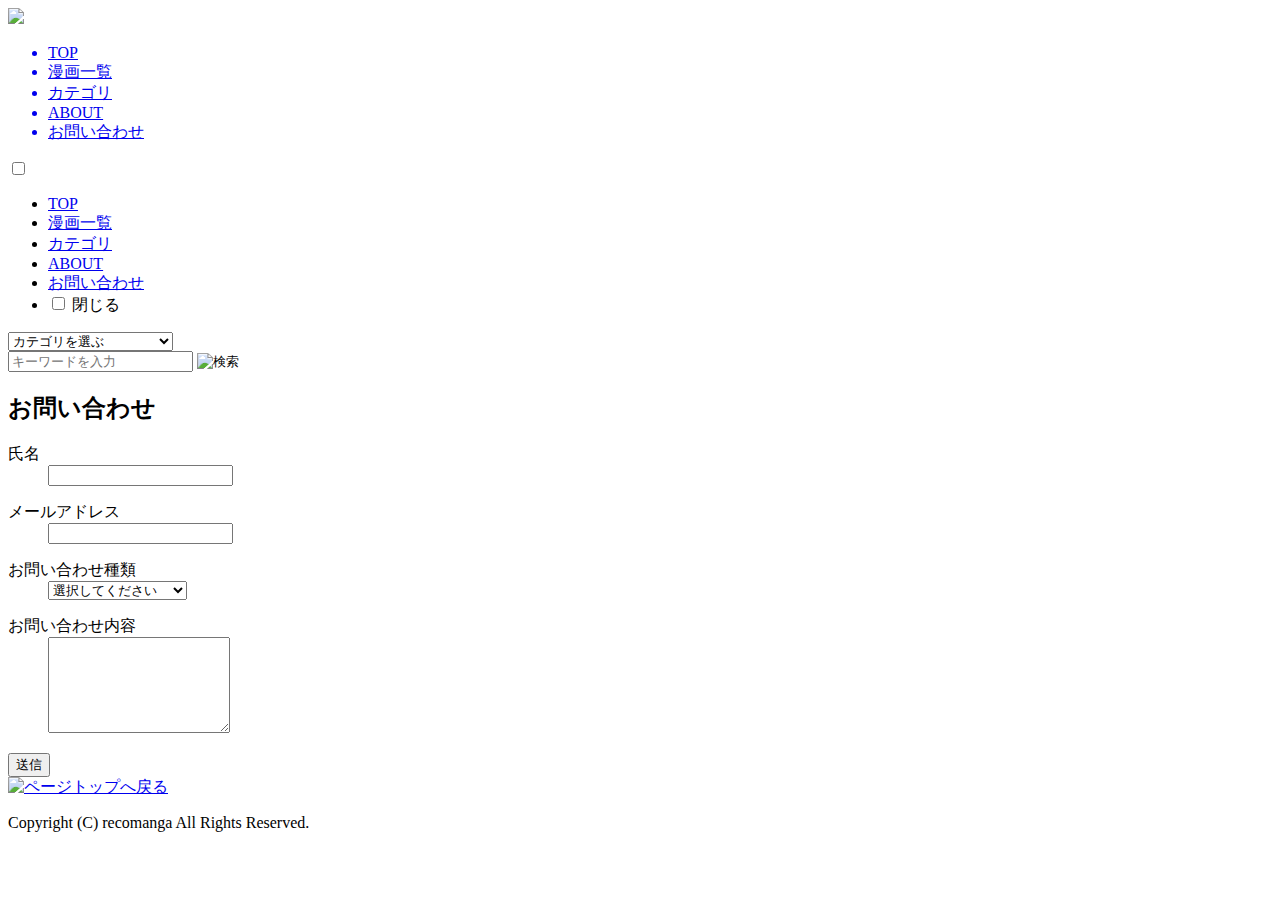
==== contact.html @ 61f7b084 "Add files via upload" ====
<!DOCTYPE html>
<html lang="ja">

<head>
    <meta charset="utf-8">
    <meta name="viewport" content="width=device-width, initial-scale=1">
    <meta name="keywords" content="">
    <meta name="description" content="">
    <title>レコマンガ｜お問い合わせ</title>
    <link rel="stylesheet" href="css/sanitize.css">
    <link rel="stylesheet" href="css/style-m.css">
    <link rel="stylesheet" href="css/style-m_page.css">
    <link rel="stylesheet" href="css/style-m_sp.css">
    <script src="https://code.jquery.com/jquery-3.6.0.min.js"></script>
</head>
 
<body>

    <!--　ヘッダー　-->
    <header>
        <div id="logo">
            <a href="index.html"><img src="image/logo_recomanga.png"></a>
        </div>
        <div id="navi">
            <div id="navi_pc">
                <ul id="global-navi">
                    <a href="index.html" class="navi-border_btm"><li class="navi-menu">TOP</li></a>
                    <a href="manga_list.html" class="navi-border_btm"><li class="navi-menu">漫画一覧</li></a>
                    <a href="category_list.html" class="navi-border_btm"><li class="navi-menu">カテゴリ</li></a>
                    <a href="about.html" class="navi-border_btm"><li class="navi-menu">ABOUT</li></a>
                    <a href="contact.html" class="navi-border_btm"><li class="navi-menu">お問い合わせ</li></a>
                </ul>
            </div>
            <div id="navi_drower">
                <input type="checkbox" id="menu-btn-check">
                <label for="menu-btn-check" class="menu-btn"><span></span></label>
                <ul id="global-navi_sp">
                    <li class="navi-menu_sp"><a href="index.html">TOP</a></li>
                    <li class="navi-menu_sp"><a href="manga_list.html">漫画一覧</a></li>
                    <li class="navi-menu_sp"><a href="category_list.html">カテゴリ</a></li>
                    <li class="navi-menu_sp"><a href="about.html">ABOUT</a></li>
                    <li class="navi-menu_sp"><a href="contact.html">お問い合わせ</a></li>
                    <li class="navi_close">
                        <input type="checkbox" id="menu-btn-check">
                        <label for="menu-btn-check" class="navi_close-btn">閉じる</label>
                    </li>
                </ul>
            </div>
        </div>
    </header>

    <div id="seach-window">
        <div id="seach_category">
            <select name="select_cate" onChange="location.href=value;">
                <option value="#">カテゴリを選ぶ</option>
                <option value="category_hmn-drama.html">アンダーグラウンド</a></option>
                <option value="category_hmn-drama.html">異世界</a></option>
                <option value="category_hmn-drama.html">医療</a></option>
                <option value="category_hmn-drama.html">学生</a></option>
                <option value="category_hmn-drama.html">家族</a></option>
                <option value="category_hmn-drama.html">学校</a></option>
                <option value="category_hmn-drama.html">近未来・SF</a></option>
                <option value="category_hmn-drama.html">グルメ</a></option>
                <option value="category_hmn-drama.html">コメディ</a></option>
                <option value="category_hmn-drama.html">仕事</a></option>
                <option value="category_hmn-drama.html">趣味</a></option>
                <option value="category_hmn-drama.html">セクシャルマイノリティ</a></option>
                <option value="category_hmn-drama.html">特殊テーマ</a></option>
                <option value="category_hmn-drama.html">特殊能力</a></option>
                <option value="category_hmn-drama.html">バトル</a></option>
                <option value="category_hmn-drama.html">ヒューマンドラマ</a></option>
                <option value="category_hmn-drama.html">ファンタジー</a></option>
                <option value="category_hmn-drama.html">ほのぼの</a></option>
                <option value="category_hmn-drama.html">ミステリー</a></option>
                <option value="category_hmn-drama.html">歴史</a></option>
                <option value="category_hmn-drama.html">恋愛</a></option>
            </select>
        </div>
        <form action="#" method="post">
            <div id="seach_word">
                <input type="text" name="" placeholder="キーワードを入力" id="seach_keyword">
                <input type="image" name="" src="image/seach_btn.svg" alt="検索" id="seach_img">
            </div>
        </form>
    </div>

    <!--　メインコンテンツ　-->
    <main>

        <section id="page_content">
            <h2 class="title_top title_top_line">お問い合わせ</h2>

            <form action="" method="post" id="page_contact">
                <dl>
                    <dt><label for="name">氏名</label></dt>
                    <dd><input type="text" name="yourname" class="input_area"></dd>
                </dl>
                <dl>
                    <dt>メールアドレス</dt>
                    <dd><input type="email" name="mail" class="input_area"></dd>
                </dl>
                <dl>
                    <dt>お問い合わせ種類</dt>
                    <dd><select name="kinds" class="input_area">
                        <option value="select_kinds">選択してください</option>
                        <option value="about_site">このサイトについて</option>
                        <option value="about_manga">掲載漫画について</option>
                        <option value="other">その他</option>
                        </select>
                    </dd>
                </dl>
                <dl>
                    <dt>お問い合わせ内容</dt>
                    <dd><textarea name="inquiry" class="input_area" rows="6"></textarea></dd>
                </dl>
                <input type="submit" id="contact_submit" value="送信">
            </form>
        </section>

    </main>

    <!--　フッター　-->
    <footer>
        <div id="topBtn"><a href="#page_content"><img src="image/btn_top.svg" alt="ページトップへ戻る"></a></div>
        <p id="copyright">Copyright (C) recomanga All Rights Reserved.</p>
    </footer>

    <script src="js/effect.js"></script>

</body>

</html>
---- css/style-m.css ----

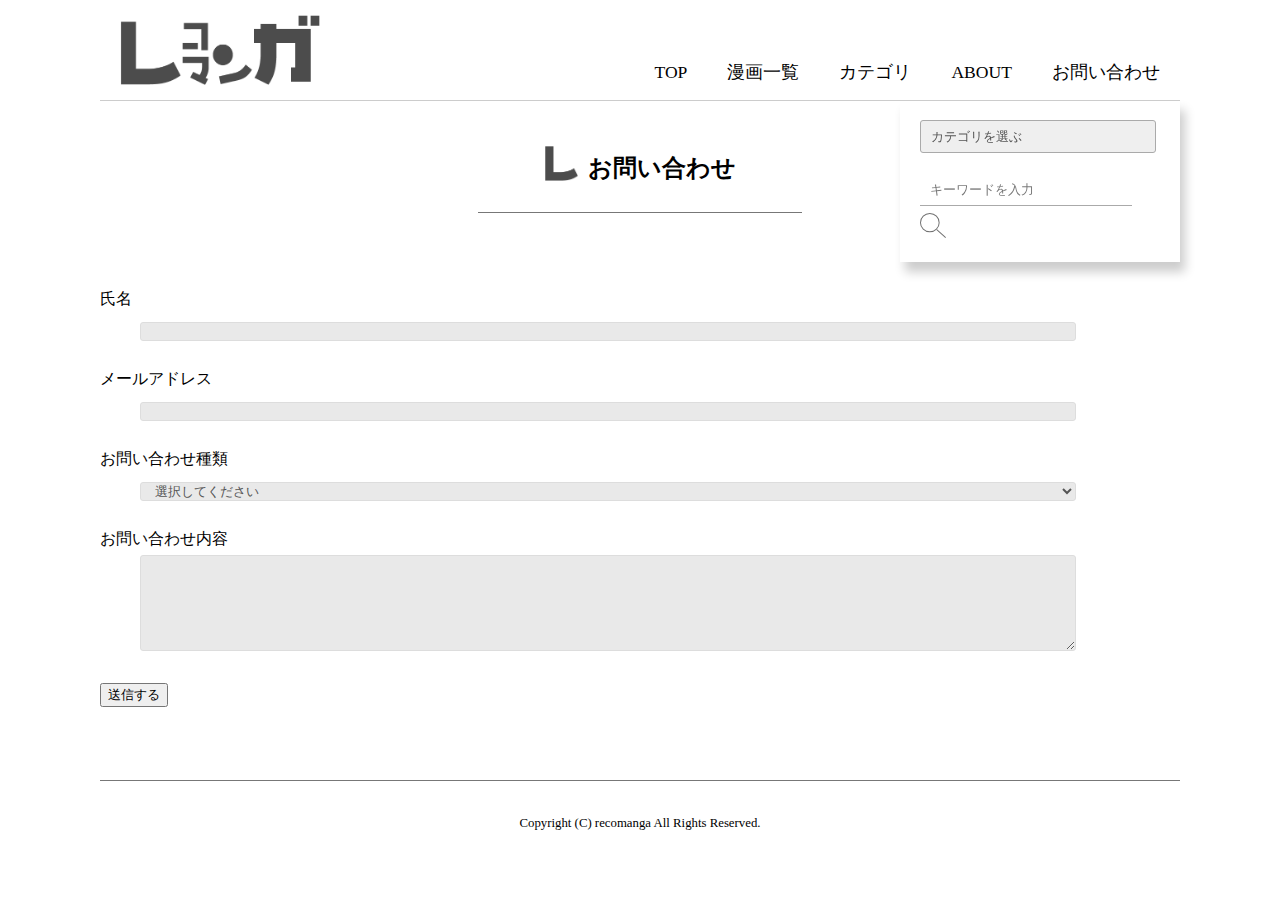
==== commit 62b20327: "Add files via upload" ====
--- a/contact.html
+++ b/contact.html
@@ -11,6 +11,7 @@
     <link rel="stylesheet" href="css/style-m.css">
     <link rel="stylesheet" href="css/style-m_page.css">
     <link rel="stylesheet" href="css/style-m_sp.css">
+    <link rel="stylesheet" href="css/mailform.css">
     <script src="https://code.jquery.com/jquery-3.6.0.min.js"></script>
 </head>
  
@@ -90,14 +91,14 @@
         <section id="page_content">
             <h2 class="title_top title_top_line">お問い合わせ</h2>
 
-            <form action="" method="post" id="page_contact">
+            <form action="php/mailform.php" method="post" id="mail_form">
                 <dl>
-                    <dt><label for="name">氏名</label></dt>
-                    <dd><input type="text" name="yourname" class="input_area"></dd>
+                    <dt><span class="repuire"></span>氏名</span></dt>
+                    <dd class="required"><input type="text" name="yourname" class="input_area" value=""></dd>
                 </dl>
                 <dl>
-                    <dt>メールアドレス</dt>
-                    <dd><input type="email" name="mail" class="input_area"></dd>
+                    <dt><span class="repuire"></span>メールアドレス</dt>
+                    <dd class="required"><input type="email" name="mail" class="input_area" value=""></dd>
                 </dl>
                 <dl>
                     <dt>お問い合わせ種類</dt>
@@ -110,11 +111,14 @@
                     </dd>
                 </dl>
                 <dl>
-                    <dt>お問い合わせ内容</dt>
-                    <dd><textarea name="inquiry" class="input_area" rows="6"></textarea></dd>
+                    <dt><span class="repuire"></span>お問い合わせ内容</dt>
+                    <dd class="required"><textarea name="inquiry" class="input_area" rows="6"></textarea></dd>
                 </dl>
-                <input type="submit" id="contact_submit" value="送信">
+                <p id="form_submit"><input type="button" id="form_submit_button" value="送信する"></p>
             </form>
+
+            <script src="js/mailform-js.php"></script>
+            
         </section>
 
     </main>
--- a/css/sanitize.css
+++ b/css/sanitize.css
@@ -0,0 +1,580 @@
+/* Document
+ * ========================================================================== */
+
+/**
+ * Add border box sizing in all browsers (opinionated).
+ */
+
+*,
+::before,
+::after {
+  box-sizing: border-box;
+}
+
+/**
+ * 1. Add text decoration inheritance in all browsers (opinionated).
+ * 2. Add vertical alignment inheritance in all browsers (opinionated).
+ */
+
+::before,
+::after {
+  text-decoration: inherit; /* 1 */
+  vertical-align: inherit; /* 2 */
+}
+
+/**
+ * 1. Use the default cursor in all browsers (opinionated).
+ * 2. Change the line height in all browsers (opinionated).
+ * 3. Use a 4-space tab width in all browsers (opinionated).
+ * 4. Remove the grey highlight on links in iOS (opinionated).
+ * 5. Prevent adjustments of font size after orientation changes in
+ *    IE on Windows Phone and in iOS.
+ * 6. Breaks words to prevent overflow in all browsers (opinionated).
+ */
+
+html {
+  cursor: default; /* 1 */
+  line-height: 2; /* 2 */
+  -moz-tab-size: 4; /* 3 */
+  tab-size: 4; /* 3 */
+  -webkit-tap-highlight-color: transparent /* 4 */;
+  -ms-text-size-adjust: 100%; /* 5 */
+  -webkit-text-size-adjust: 100%; /* 5 */
+  word-break: break-word; /* 6 */
+}
+
+/* Sections
+ * ========================================================================== */
+
+/**
+ * Remove the margin in all browsers (opinionated).
+ */
+
+body {
+  margin: 0;
+}
+
+/**
+ * Correct the font size and margin on `h1` elements within `section` and
+ * `article` contexts in Chrome, Edge, Firefox, and Safari.
+ */
+
+h1 {
+  font-size: 2em;
+  margin: 0.67em 0;
+}
+
+/* Grouping content
+ * ========================================================================== */
+
+/**
+ * Remove the margin on nested lists in Chrome, Edge, IE, and Safari.
+ */
+
+dl dl,
+dl ol,
+dl ul,
+ol dl,
+ul dl {
+  margin: 0;
+  padding: 0;
+}
+
+/**
+ * Remove the margin on nested lists in Edge 18- and IE.
+ */
+
+ol ol,
+ol ul,
+ul ol,
+ul ul {
+  margin: 0;
+  padding: 0;
+}
+
+/**
+ * 1. Add the correct sizing in Firefox.
+ * 2. Show the overflow in Edge 18- and IE.
+ */
+
+hr {
+  height: 0; /* 1 */
+  overflow: visible; /* 2 */
+}
+
+/**
+ * Add the correct display in IE.
+ */
+
+main {
+  display: block;
+}
+
+/**
+ * Remove the list style on navigation lists in all browsers (opinionated).
+ */
+
+nav ol,
+nav ul {
+  list-style: none;
+  padding: 0;
+}
+
+ul{
+  padding: 0;
+}
+li{
+  list-style: none;
+}
+
+/**
+ * 1. Correct the inheritance and scaling of font size in all browsers.
+ * 2. Correct the odd `em` font sizing in all browsers.
+ */
+
+pre {
+  font-family: monospace, monospace; /* 1 */
+  font-size: 1em; /* 2 */
+}
+
+/* Text-level semantics
+ * ========================================================================== */
+
+/**
+ * Remove the gray background on active links in IE 10.
+ */
+
+a {
+  background-color: transparent;
+  color: #000;
+  text-decoration: none;
+}
+a:hover{
+  opacity: 0.7;
+}
+
+/**
+ * Add the correct text decoration in Edge 18-, IE, and Safari.
+ */
+
+abbr[title] {
+  text-decoration: underline;
+  text-decoration: underline dotted;
+}
+
+/**
+ * Add the correct font weight in Chrome, Edge, and Safari.
+ */
+
+b,
+strong {
+  font-weight: bolder;
+}
+
+/**
+ * 1. Correct the inheritance and scaling of font size in all browsers.
+ * 2. Correct the odd `em` font sizing in all browsers.
+ */
+
+code,
+kbd,
+samp {
+  font-family: monospace, monospace; /* 1 */
+  font-size: 15px; /* 2 */
+}
+
+/**
+ * Add the correct font size in all browsers.
+ */
+
+small {
+  font-size: 80%;
+}
+
+/* Embedded content
+ * ========================================================================== */
+
+/*
+ * Change the alignment on media elements in all browsers (opinionated).
+ */
+
+audio,
+canvas,
+iframe,
+img,
+svg,
+video {
+  vertical-align: middle;
+}
+
+/**
+ * Add the correct display in IE 9-.
+ */
+
+audio,
+video {
+  display: inline-block;
+}
+
+/**
+ * Add the correct display in iOS 4-7.
+ */
+
+audio:not([controls]) {
+  display: none;
+  height: 0;
+}
+
+/**
+ * Remove the border on iframes in all browsers (opinionated).
+ */
+
+iframe {
+  border-style: none;
+}
+
+/**
+ * Remove the border on images within links in IE 10-.
+ */
+
+img {
+  border-style: none;
+}
+
+/**
+ * Change the fill color to match the text color in all browsers (opinionated).
+ */
+
+svg:not([fill]) {
+  fill: currentColor;
+}
+
+/**
+ * Hide the overflow in IE.
+ */
+
+svg:not(:root) {
+  overflow: hidden;
+}
+
+/* Tabular data
+ * ========================================================================== */
+
+/**
+ * Collapse border spacing in all browsers (opinionated).
+ */
+
+table {
+  border-collapse: collapse;
+}
+
+/* Forms
+ * ========================================================================== */
+
+/**
+ * Remove the margin on controls in Safari.
+ */
+
+button,
+input,
+select {
+  margin: 0;
+}
+
+/**
+ * 1. Show the overflow in IE.
+ * 2. Remove the inheritance of text transform in Edge 18-, Firefox, and IE.
+ */
+
+button {
+  overflow: visible; /* 1 */
+  text-transform: none; /* 2 */
+}
+
+/**
+ * Correct the inability to style buttons in iOS and Safari.
+ */
+
+button,
+[type="button"],
+[type="reset"],
+[type="submit"] {
+  -webkit-appearance: button;
+}
+
+/**
+ * 1. Change the inconsistent appearance in all browsers (opinionated).
+ * 2. Correct the padding in Firefox.
+ */
+
+fieldset {
+  border: 1px solid #a0a0a0; /* 1 */
+  padding: 0.35em 0.75em 0.625em; /* 2 */
+}
+
+/**
+ * Show the overflow in Edge 18- and IE.
+ */
+
+input {
+  overflow: visible;
+}
+
+/**
+ * 1. Correct the text wrapping in Edge 18- and IE.
+ * 2. Correct the color inheritance from `fieldset` elements in IE.
+ */
+
+legend {
+  color: inherit; /* 2 */
+  display: table; /* 1 */
+  max-width: 100%; /* 1 */
+  white-space: normal; /* 1 */
+}
+
+/**
+ * 1. Add the correct display in Edge 18- and IE.
+ * 2. Add the correct vertical alignment in Chrome, Edge, and Firefox.
+ */
+
+progress {
+  display: inline-block; /* 1 */
+  vertical-align: baseline; /* 2 */
+}
+
+/**
+ * Remove the inheritance of text transform in Firefox.
+ */
+
+select {
+  text-transform: none;
+}
+
+/**
+ * 1. Remove the margin in Firefox and Safari.
+ * 2. Remove the default vertical scrollbar in IE.
+ * 3. Change the resize direction in all browsers (opinionated).
+ */
+
+textarea {
+  margin: 0; /* 1 */
+  overflow: auto; /* 2 */
+  resize: vertical; /* 3 */
+}
+
+/**
+ * Remove the padding in IE 10-.
+ */
+
+[type="checkbox"],
+[type="radio"] {
+  padding: 0;
+}
+
+/**
+ * 1. Correct the odd appearance in Chrome, Edge, and Safari.
+ * 2. Correct the outline style in Safari.
+ */
+
+[type="search"] {
+  -webkit-appearance: textfield; /* 1 */
+  outline-offset: -2px; /* 2 */
+}
+
+/**
+ * Correct the cursor style of increment and decrement buttons in Safari.
+ */
+
+::-webkit-inner-spin-button,
+::-webkit-outer-spin-button {
+  height: auto;
+}
+
+/**
+ * Correct the text style of placeholders in Chrome, Edge, and Safari.
+ */
+
+::-webkit-input-placeholder {
+  color: inherit;
+  opacity: 0.54;
+}
+
+/**
+ * Remove the inner padding in Chrome, Edge, and Safari on macOS.
+ */
+
+::-webkit-search-decoration {
+  -webkit-appearance: none;
+}
+
+/**
+ * 1. Correct the inability to style upload buttons in iOS and Safari.
+ * 2. Change font properties to `inherit` in Safari.
+ */
+
+::-webkit-file-upload-button {
+  -webkit-appearance: button; /* 1 */
+  font: inherit; /* 2 */
+}
+
+/**
+ * Remove the inner border and padding of focus outlines in Firefox.
+ */
+
+::-moz-focus-inner {
+  border-style: none;
+  padding: 0;
+}
+
+/**
+ * Restore the focus outline styles unset by the previous rule in Firefox.
+ */
+
+:-moz-focusring {
+  outline: 1px dotted ButtonText;
+}
+
+/**
+ * Remove the additional :invalid styles in Firefox.
+ */
+
+:-moz-ui-invalid {
+  box-shadow: none;
+}
+
+/* Interactive
+ * ========================================================================== */
+
+/*
+ * Add the correct display in Edge 18- and IE.
+ */
+
+details {
+  display: block;
+}
+
+/*
+ * Add the correct styles in Edge 18-, IE, and Safari.
+ */
+
+dialog {
+  background-color: white;
+  border: solid;
+  color: black;
+  display: block;
+  height: -moz-fit-content;
+  height: -webkit-fit-content;
+  height: fit-content;
+  left: 0;
+  margin: auto;
+  padding: 1em;
+  position: absolute;
+  right: 0;
+  width: -moz-fit-content;
+  width: -webkit-fit-content;
+  width: fit-content;
+}
+
+dialog:not([open]) {
+  display: none;
+}
+
+/*
+ * Add the correct display in all browsers.
+ */
+
+summary {
+  display: list-item;
+}
+
+/* Scripting
+ * ========================================================================== */
+
+/**
+ * Add the correct display in IE 9-.
+ */
+
+canvas {
+  display: inline-block;
+}
+
+/**
+ * Add the correct display in IE.
+ */
+
+template {
+  display: none;
+}
+
+/* User interaction
+ * ========================================================================== */
+
+/*
+ * 1. Remove the tapping delay in IE 10.
+ * 2. Remove the tapping delay on clickable elements
+      in all browsers (opinionated).
+ */
+
+a,
+area,
+button,
+input,
+label,
+select,
+summary,
+textarea,
+[tabindex] {
+  -ms-touch-action: manipulation; /* 1 */
+  touch-action: manipulation; /* 2 */
+}
+
+/**
+ * Add the correct display in IE 10-.
+ */
+
+[hidden] {
+  display: none;
+}
+
+/* Accessibility
+ * ========================================================================== */
+
+/**
+ * Change the cursor on busy elements in all browsers (opinionated).
+ */
+
+[aria-busy="true"] {
+  cursor: progress;
+}
+
+/*
+ * Change the cursor on control elements in all browsers (opinionated).
+ */
+
+[aria-controls] {
+  cursor: pointer;
+}
+
+/*
+ * Change the cursor on disabled, not-editable, or otherwise
+ * inoperable elements in all browsers (opinionated).
+ */
+
+[aria-disabled="true"],
+[disabled] {
+  cursor: not-allowed;
+}
+
+/*
+ * Change the display on visually hidden accessible elements
+ * in all browsers (opinionated).
+ */
+
+[aria-hidden="false"][hidden] {
+  display: initial;
+}
+
+[aria-hidden="false"][hidden]:not(:focus) {
+  clip: rect(0, 0, 0, 0);
+  position: absolute;
+}
--- a/css/style-m.css
+++ b/css/style-m.css
@@ -1 +1,372 @@
-
+html{
+    scroll-behavior: smooth;
+}
+body{
+    width: 1080px;
+    margin: 0 auto;
+    animation-name: fade;
+    animation-duration: 2s;
+}
+@keyframes fade{
+    0%{
+      opacity: 0;
+    }
+    100%{
+      opacity: 1;
+    }
+}
+a:hover{
+    transition: all 0.4s;
+}
+
+/* ヘッダー */
+header{
+    width: 1080px;
+    display: flex;
+    justify-content: space-between;
+    align-items: flex-end;
+    border-bottom: 1px solid #ccc;
+    position: fixed;
+    z-index: 999;
+    background-color: #fff;
+}
+#logo{
+    padding: 15px 20px;
+}
+#logo img{
+    width: 200px;
+    height: 70px;
+}
+#navi{
+    margin-right: 20px;
+    font-size: 1.1rem;
+}
+#global-navi{
+    display: flex;
+    margin-bottom: 10px;
+}
+.navi-border_btm{
+    margin-left: 40px;
+}
+.navi-menu{
+    position: relative;
+    z-index: 1;
+}
+.navi-menu::after{
+    content: '';
+    position: absolute;
+    left: 0;
+    bottom: 0;
+    width: 0%;
+    height: 1px;
+    background: #777;
+    z-index: -1;
+    transition: all 0.4s;
+}
+.navi-border_btm:hover .navi-menu:after{
+    width: 100%;
+}
+#navi_drower{
+    display: none;
+}
+#seach-window{
+    position: fixed;
+    width: 280px;
+    margin: 100px 0 0 800px;
+    background-color: #fff;
+    box-shadow: 5px 10px 10px 0 rgba(0, 0, 0, .2);
+    z-index: 990;
+}
+#seach_category, #seach_word{
+    margin: 20px;
+}
+#seach_category select{
+    cursor: pointer;
+    text-overflow: ellipsis;
+    outline: none;
+    -webkit-appearance: none;
+    appearance: none;
+    padding: 8px 81px 8px 10px;
+    position: relative;
+    border: 1px solid #aaa;
+    border-radius: 3px;
+    color: #555;
+}
+#seach_keyword{
+    border: none;
+    border-bottom: 1px solid #aaa;
+    outline: none;
+    padding: 8px 25px 8px 10px;
+}
+#seach_img{
+    position: relative;
+    top: 7px;
+}
+
+/* TOPイメージ */
+#topImage{
+    position: relative;
+    padding-top: 101px;
+    top: 0;
+    left: 0;
+    overflow: hidden;
+    width: 100%;
+    height: 100vh;
+}
+.topImage_slide_pc{
+    position: absolute;
+    z-index: 1;
+    width: 100%;
+    height: 100%;
+    opacity: 0;
+    background-repeat: no-repeat;
+/* スライドアニメ */
+    animation-name: slide-anime;
+    animation-delay: 0;
+    animation-iteration-count: infinite;
+    animation-duration: 50s;
+}
+.topImage_slide_pc:nth-of-type(1){
+    background-image: url(../image/top_frame01.jpg);
+}
+.topImage_slide_pc:nth-of-type(2){
+    animation-delay: 10s;
+    background-image: url(../image/top_frame02.jpg);
+}
+.topImage_slide_pc:nth-of-type(3){
+    animation-delay: 20s;
+    background-image: url(../image/top_frame03.jpg);
+}
+.topImage_slide_pc:nth-of-type(4){
+    animation-delay: 30s;
+    background-image: url(../image/top_frame04.jpg);
+}
+.topImage_slide_pc:nth-of-type(5){
+    animation-delay: 40s;
+    background-image: url(../image/top_frame05.jpg);
+}
+@keyframes slide-anime {
+    0% {
+        opacity: 0;
+    }
+    10%{
+        opacity: 0.4;  
+    }
+    15% {
+        opacity: 0.4;
+    }
+    25%{
+        opacity: 0;
+    }
+    100% {
+        opacity: 0;
+    }
+}
+#topImage_sp{
+    display: none;
+}
+#top_copy{
+    position: absolute;
+    top: 50%;
+    left: 50%;
+    transform: translate(-50%, -50%);
+    width: 100%;
+    margin: 0;
+    text-align: center;
+    text-shadow: 0 2px 10px #fff;
+    z-index: 5;
+}
+/* スクロールアニメ */
+#scroll{
+	position: absolute;
+	left: 50%;
+	bottom: 100px;
+	height: 70px;
+	letter-spacing: 0.1rem;
+    z-index: 5;
+}
+#scroll::after{
+	content: "";
+	position: absolute;
+	bottom: 0;
+    left: 50%;
+    margin-top: 20px;
+	width: 1px;
+	height: 30px;
+	background: #777;
+	animation: pathmove 1.4s ease-in-out infinite;
+}
+@keyframes pathmove{
+	0%{
+		height: 0;
+		top: 0;
+		opacity: 0;
+	}
+	30%{
+		height: 30px;
+		opacity: 1;
+	}
+	100%{
+		height: 0;
+		top: 50px;
+		opacity: 0;
+	}
+}
+
+/* 共通 */
+#about, #manga_list, #category_list, #contact{
+    margin-bottom: 60px;
+}
+.title_top::before{
+    content: "";
+    display: inline-block;
+    width: 33px;
+    height: 35px;
+    background-image: url(../image/re.png);
+    background-size: contain;
+    position: relative;
+    top: 5px;
+    margin-right: 10px;
+}
+.summary{
+    padding: 10px 0;
+}
+.button_more::after{
+    content: "";
+    display: inline-block;
+    width: 74px;
+    height: 76px;
+    background-image: url(../image/btn_more.svg);
+    background-size: contain;
+    background-repeat: no-repeat;
+    opacity: .5;
+}
+.btn_about{
+    float: right;
+    position: relative;
+    top: -120px;
+    background-color: #fff;
+    opacity: .8;
+    box-shadow: 0 2px 20px #fff;
+}
+.btn_mangalist, .btn_catelist{
+    margin-left: 20px;
+    width: 74px;
+    height: 76px;
+}
+.btn_mangalist{
+    margin-top: 90px;
+}
+.btn_catelist{
+    margin-top: 15px;
+}
+
+/* 漫画一覧, カテゴリ一覧 の横ドラッグスクロール */
+#sum_manga_list, #sum_category_list{
+    display: flex;
+    overflow: scroll;
+    -ms-overflow-style: none;    /* IE, Edge 対応 */
+    scrollbar-width: none;
+}
+#sum_manga_list::-webkit-scrollbar, #sum_category_list::-webkit-scrollbar{  /* Chrome, Safari 対応 */
+    display:none;
+}
+.link_manga_list, .link_category_list{
+    width: 25%;
+    margin: 0 20px;
+    text-align: center;
+}
+/* 漫画一覧 */
+.link_manga_list img{
+    width: 270px;
+    height: 170px;
+    object-fit: contain;
+}
+.manga_description_title{
+    text-align: center;
+    display: inline-block;
+    background: linear-gradient(to bottom, #fff, #fff 40%, #ddd 70%, #ddd 80%, #fff);
+    margin-bottom: 0;
+}
+.manga_description_title::before{
+    content: "＜ ";
+}
+.manga_description_title::after{
+    content: " ＞";
+}
+.manga_description{
+    font-size: 0.9rem;
+    text-align: left;
+    margin-top: 0;
+}
+.manga_description::after{
+    content: "…";
+    color: #777;
+}
+/* カテゴリ一覧 */
+.link_category_list{
+    position: relative;
+    border: 1px solid #ccc;
+    border-radius: 3px;
+}
+.link_category_list img{
+    width: 270px;
+    height: 102px;
+    object-fit: cover;
+    object-position: 50% 30%;
+    opacity: .2;
+}
+.link_category_list p{
+    font-size: 1.2rem;
+    position: absolute;
+    top: 50%;
+    left: 50%;
+    transform: translate(-50%, -50%);
+    width: 100%;
+    margin: 0;
+    text-align: center;
+    text-shadow: 0 2px 10px #fff;
+    z-index: 5;
+}
+
+/* お問い合わせ */
+#contact{
+    text-align: center;
+    margin: 120px auto;
+    width: 620px;
+}
+#title_top_contact{
+    width: 620px;
+    height: 120px;
+    border: 1px solid #999;
+    border-radius: 3px;
+    transition: all 1s;
+}
+#title_top_contact:hover{
+    background-color: #999;
+    color: #fff;
+}
+#title_top_contact h2{
+    font-weight: normal;
+    margin: 35px;
+}
+
+/* フッター */
+footer{
+    text-align: center;
+}
+#topBtn{
+    display: none;
+    position: fixed;
+    bottom: 50px;
+    right: 30px;
+    z-index: 990;
+    width: 76px;
+    height: 78px;
+    opacity: .9;
+}
+#copyright{
+    padding: 30px;
+    border-top: 1px solid #777;
+    font-size: 0.8rem;
+}--- a/css/style-m_page.css
+++ b/css/style-m_page.css
@@ -0,0 +1,249 @@
+/* 各ページ共通 */
+#page_content{
+    padding-top: 121px;
+    margin-bottom: 70px;
+}
+.title_top_line{
+    width: 30%;
+    text-align: center;
+    margin: 0 auto 70px;
+    padding: 20px 0;
+    border-bottom: 1px solid #777;
+}
+
+/* 漫画一覧ページ */
+#page_manga_list{
+    display: flex;
+    justify-content: space-between;
+    flex-wrap: wrap;
+}
+.manga_list_cnt{
+    width: 30%;
+    margin-bottom: 60px;
+    text-align: center;
+}
+.manga_list_cnt img{
+    width: 270px;
+    height: 170px;
+    object-fit: contain;
+}
+.page_btn_more{
+    border: 1px solid #999;
+    background-color: #fff;
+    color: #555;
+    border-radius: 3px;
+    padding: 5px 25px;
+    font-size: 0.8rem;
+    transition: all .7s;
+}
+.page_btn_more:hover{
+    background-color: #999;
+    color: #fff;
+}
+
+/* カテゴリ一覧ページ */
+.page_category_list{
+    display: flex;
+    flex-wrap: wrap;
+    justify-content: space-around;
+}
+.page_category_list li{
+    width: 402px;
+    height: 152px;
+    margin-bottom: 70px;
+    border: 1px solid #ccc;
+    border-radius: 3px;
+    overflow: hidden;
+}
+.page_category_list li:hover .page_category_link img{
+    transform: scale(1.1);
+    opacity: .4;
+}
+.page_category_list .button_more{
+    height: 0;
+}
+.page_category_list .button_more::after{
+    width: 44px;
+    height: 46px;
+    position: relative;
+    left: 10%;
+    transform: translate(250%, -210%);
+    opacity: 1;
+}
+.page_category_link{
+    text-align: center;
+    position: relative;
+}
+.page_category_link:hover{
+    opacity: 1;
+}
+.page_category_link img{
+    width: 400px;
+    height: 150px;
+    object-fit: cover;
+    object-position: 50% 30%;
+    opacity: .2;
+    transition: all 0.4s;
+}
+.page_category_link p{
+    font-size: 1.5rem;
+    letter-spacing: 0.1rem;
+    position: absolute;
+    top: 55%;
+    left: 50%;
+    transform: translate(-50%, -50%);
+    width: 100%;
+    margin: 0;
+    text-shadow: 0 2px 10px #fff;
+    z-index: 5;
+}
+
+/* カテゴリそれぞれ */
+#page_cate_title{
+    width: 35%;
+    padding: 2px 30px;
+    margin: 0 auto 70px;
+    text-align: center;
+    font-weight: normal;
+    background-color: #777;
+    color: #fff;
+}
+
+/* 漫画個別ページ */
+#page_manga_image{
+    display: flex;
+    flex-wrap: wrap;
+    justify-content: space-around;
+    margin: 30px auto;
+}
+#page_manga_image img{
+    width: auto;
+    height: 400px;
+    margin-bottom: 70px;
+}
+#page_manga_image img:first-child{
+    padding: 0 58px;
+}
+#page_manga_description{
+    line-height: 2.5;
+    margin: 0 50px;
+}
+
+/* このサイトについて */
+#page_text_wrap{
+    margin: 0 70px;
+}
+#page_text_wrap li{
+    line-height: 2.5;
+}
+
+/* お問い合わせ */
+#page_contact{
+    margin: 20px 150px 100px;
+}
+#page_contact dl{
+    margin: 0;
+    padding: 25px 40px;
+    border-bottom: 1px solid #ccc;
+    display: flex;
+}
+#page_contact dl:last-of-type{
+    border-bottom: none;
+}
+#page_contact dt{
+    width: 30%;
+}
+#page_contact dd{
+    width: 70%;
+}
+.input_area{
+    width: 90%;
+    height: 100%;
+    border: 1px solid #ddd;
+    border-radius: 3px;
+    background-color: #E9E9E9;
+    padding-left: 10px;
+    color: #555;
+}
+#contact_submit{
+    display: inherit;
+    padding: 5px 50px;
+    margin: 30px auto;
+    background-color: #555;
+    color: #fff;
+    border-radius: 3px;
+    border-color: #555;
+    font-size: 0.9rem;
+    cursor: pointer;
+    transform: all .7s;
+}
+#contact_submit:hover{
+    opacity: .8;
+}
+
+/* レスポンシブ */
+@media screen and (max-width: 480px) {
+
+    #page_content{
+        padding-top: 71px;
+    }
+    .title_top_line{
+        margin: 0 auto 20px;
+    }
+    /* 漫画一覧 */
+    .manga_list_cnt{
+        width: 90%;
+        margin: 30px auto;
+    }
+    /* カテゴリ一覧 */
+    .page_category_list li{
+        width: 80%;
+        height: 100px;
+        margin: 30px auto;
+    }
+    .page_category_link img{
+        width: 100%;
+        height: 100px;
+    }
+    .page_category_link p{
+        font-size: 1.2rem;
+    }
+    .page_category_list .button_more::after{
+        transform: translate(220%, -160%);
+    }
+    /* このサイトについて */
+    #page_text_wrap{
+        margin: 0 5%;
+    }
+    #page_text_wrap li{
+        font-size: 0.9rem;
+    }
+    /* お問い合わせ */
+    #page_contact{
+        margin: 20px 5% 100px;
+    }
+    #page_contact dl{
+        display: inherit;
+    }
+    #page_contact dt, #page_contact dd{
+        width: 90%;
+        font-size: 0.9rem;
+    }
+    /* カテゴリそれぞれ */
+    #page_cate_title{
+        width: 90%;
+        margin: 30px auto;
+    }
+    /* 漫画個別ページ */
+    #page_manga_image{
+        margin: 60px auto 0;
+    }
+    #page_manga_image img{
+        width: 100%;
+        height: auto;
+    }
+    #page_manga_description{
+        margin: 0 5%;
+    }
+
+}--- a/css/style-m_sp.css
+++ b/css/style-m_sp.css
@@ -0,0 +1,246 @@
+@media screen and (max-width: 480px) {
+
+    body, header{
+        width: 100%;
+    }
+    #logo{
+        padding: 10px;
+    }
+    #logo img{
+        width: auto;
+        height: 50px;
+    }
+    #navi_pc{
+        display: none;
+    }
+    /* ドロワーメニューここから */
+    #navi_drower{
+        display: inline-block;
+    }
+    .menu-btn {
+        position: fixed;
+        top: 5px;
+        right: 8px;
+        display: flex;
+        height: 60px;
+        width: 60px;
+        justify-content: center;
+        align-items: center;
+        z-index: 999;
+        background-color: #fff;
+    }
+    .menu-btn span,
+    .menu-btn span:before,
+    .menu-btn span:after {
+        content: '';
+        display: block;
+        height: 3px;
+        width: 40px;
+        border-radius: 3px;
+        background-color: #777;
+        position: absolute;
+    }
+    .menu-btn span:before {
+        bottom: 15px;
+    }
+    .menu-btn span:after {
+        top: 15px;
+    }
+    #menu-btn-check:checked ~ .menu-btn span {
+        background-color: rgba(255, 255, 255, 0);
+    }
+    #menu-btn-check:checked ~ .menu-btn span::before {
+        bottom: 0;
+        transform: rotate(45deg);
+    }
+    #menu-btn-check:checked ~ .menu-btn span::after {
+        top: 0;
+        transform: rotate(-45deg);
+    }
+    #menu-btn-check {
+        display: none;
+    }
+    #menu-btn-check:checked ~ #global-navi_sp{
+        left: 0;
+    }
+    #global-navi_sp{
+        width: 100%;
+        height: 100%;
+        position: fixed;
+        top: 0;
+        left: 100%;
+        z-index: 99;
+        background-color: #ddd;
+        transition: all 0.8s;
+        opacity: 0.9;
+        text-align: center;
+        margin: 0;
+        padding-top: 71px;
+    }
+    .navi-menu_sp{
+        display: inline-block;
+        width: 60%;
+        padding: 15px;
+        border-bottom: solid 1px #999;
+    }
+    .navi_close{
+        background-color: #fff;
+        display: inline-block;
+        width: 60%;
+        padding: 10px;
+        margin-top: 30px;
+    }
+    .navi_close-btn{
+        width: 100%;
+        display: inline-block;
+    }
+    /* ドロワーメニューここまで */
+    #seach-window{
+        display: none;
+    }
+
+    /* TOPイメージ */
+    #topImage{
+        padding-top: 71px;
+    }
+    #topImage_sp{
+        display: block;
+    }
+    .topImage_slide_sp{
+        position: absolute;
+        z-index: 1;
+        width: 100%;
+        height: 100%;
+        opacity: 0;
+        background-repeat: no-repeat;
+    /* スライドアニメ */
+        animation-name: slide-anime;
+        animation-delay: 0;
+        animation-iteration-count: infinite;
+        animation-duration: 80s;
+    }
+    .topImage_slide_sp:nth-of-type(1){
+        background: url(../image/top_frame01.jpg) no-repeat top left;
+    }
+    .topImage_slide_sp:nth-of-type(2){
+        animation-delay: 8s;
+        background: url(../image/top_frame01.jpg) no-repeat top center;
+    }
+    .topImage_slide_sp:nth-of-type(3){
+        animation-delay: 16s;
+        background: url(../image/top_frame02.jpg) no-repeat top left;
+    }
+    .topImage_slide_sp:nth-of-type(4){
+        animation-delay: 24s;
+        background: url(../image/top_frame02.jpg) no-repeat top right;
+    }
+    .topImage_slide_sp:nth-of-type(5){
+        animation-delay: 32s;
+        background: url(../image/top_frame03.jpg) no-repeat top center;
+    }
+    .topImage_slide_sp:nth-of-type(6){
+        animation-delay: 40s;
+        background: url(../image/top_frame03.jpg) no-repeat top right;
+    }
+    .topImage_slide_sp:nth-of-type(7){
+        animation-delay: 48s;
+        background: url(../image/top_frame04.jpg) no-repeat top center;
+    }
+    .topImage_slide_sp:nth-of-type(8){
+        animation-delay: 56s;
+        background: url(../image/top_frame04.jpg) no-repeat top right;
+    }
+    .topImage_slide_sp:nth-of-type(9){
+        animation-delay: 64s;
+        background: url(../image/top_frame05.jpg) no-repeat top center;
+    }
+    .topImage_slide_sp:nth-of-type(10){
+        animation-delay: 72s;
+        background: url(../image/top_frame05.jpg) no-repeat top right;
+    }
+    @keyframes slide-anime {
+        0% {
+            opacity: 0;
+        }
+        5%{
+            opacity: 0.3;  
+        }
+        10% {
+            opacity: 0.3;
+        }
+        15%{
+            opacity: 0;
+        }
+        100% {
+            opacity: 0;
+        }
+    }
+    .topImage_slide_pc{
+        display: none;
+    }
+    #top_copy{
+        font-size: 1.5rem;
+        bottom: 25%;
+        top: 60%;
+        width: 90%;
+    }
+    #scroll{
+        transform: translate(-50%, 0);
+        bottom: 0;
+    }
+
+    /* about, 漫画一覧, カテゴリ一覧, お問い合わせ */
+    #about, #manga_list, #category_list{
+        margin-bottom: 40px;
+    }
+    .title_top, #about .summary, #contact, #title_top_contact{
+        width: 90%;
+    }
+    .title_top{
+        font-size: 1.2rem;
+        margin-left: 5%;
+    }
+    .summary p{
+        font-size: 0.8rem;
+    }
+    #about .summary{
+        margin: auto;
+    }
+    .btn_about{
+        top: -160px;
+    }
+    .btn_mangalist, .btn_catelist {
+        margin-right: 20px;
+    }
+    .link_manga_list, .link_category_list, .link_manga_list img{
+        width: auto;
+    }
+    .manga_description_title{
+        display: none;
+    }
+    .manga_description{
+        margin-top: 12px;
+    }
+    .link_category_list img {
+        width: 180px;
+    }
+    #contact{
+        margin: 70px auto;
+    }
+    #title_top_contact{
+        margin: auto;
+        height: 80px;
+    }
+    #title_top_contact h2{
+        font-size: 1.2rem;
+        margin: 20px auto;
+    }
+    #topBtn{
+        bottom: 40px;
+        right: 10px;
+    }
+    #copyright{
+        padding: 10px;
+    }
+
+}